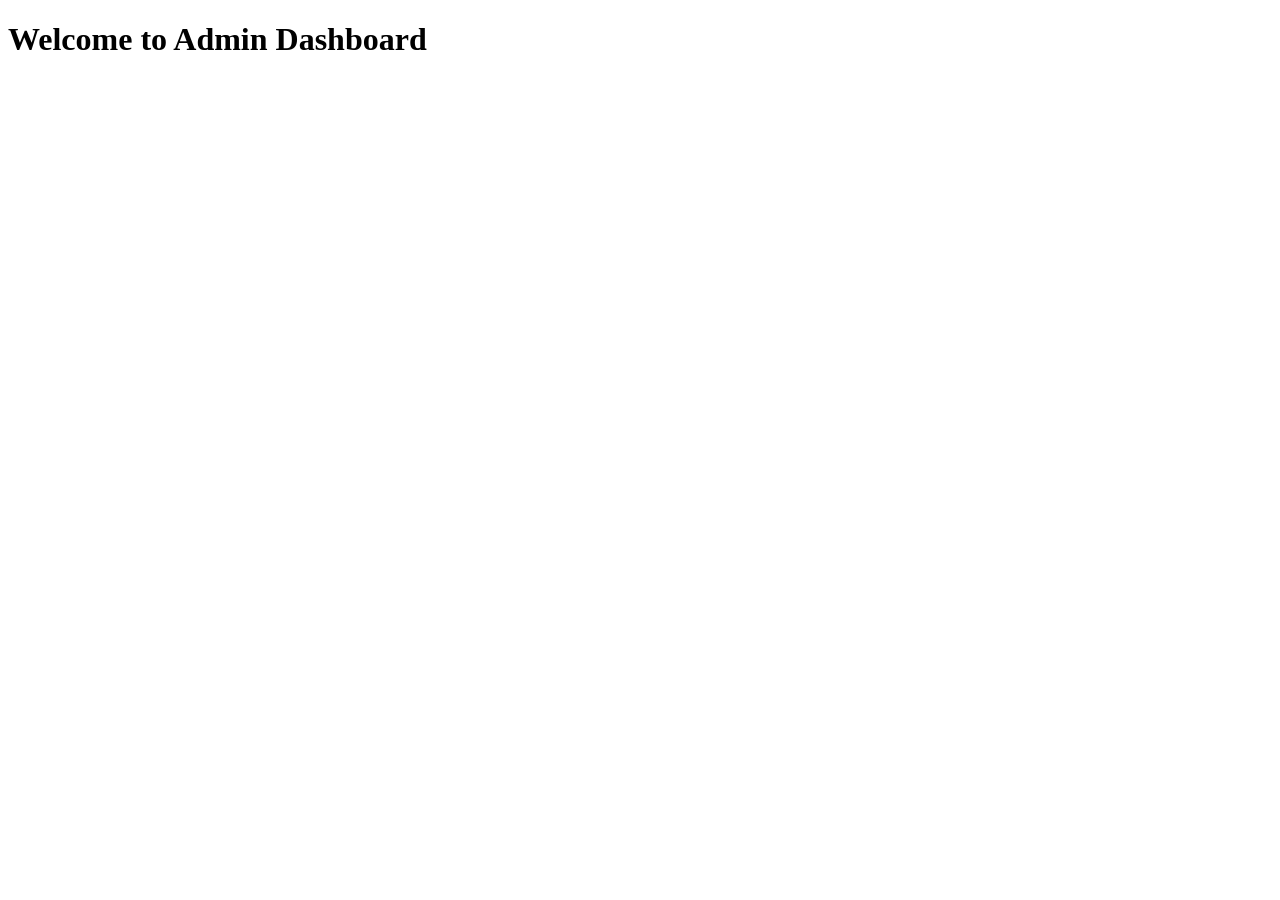
==== admine_management/src/main/resources/templates/index.html @ 5e3e6222 "Initial configuration login page and redirection" ====
<!DOCTYPE html>
<html lang="en" xmlns:th="http://www.thymeleaf.org">
  <head>
    <meta charset="UTF-8" />
    <meta name="viewport" content="width=device-width, initial-scale=1.0" />
    <title th:text="${pageTitle} ?: 'QFlow'">QFlow</title>
    <link rel="stylesheet" th:href="@{/css/index.css}" />
    <style></style>
  </head>
  <body>
    <h1 th:text="${pageTitle} ?: 'QFlow Dashboard'">
      Welcome to Admin Dashboard
    </h1>
  </body>
</html>
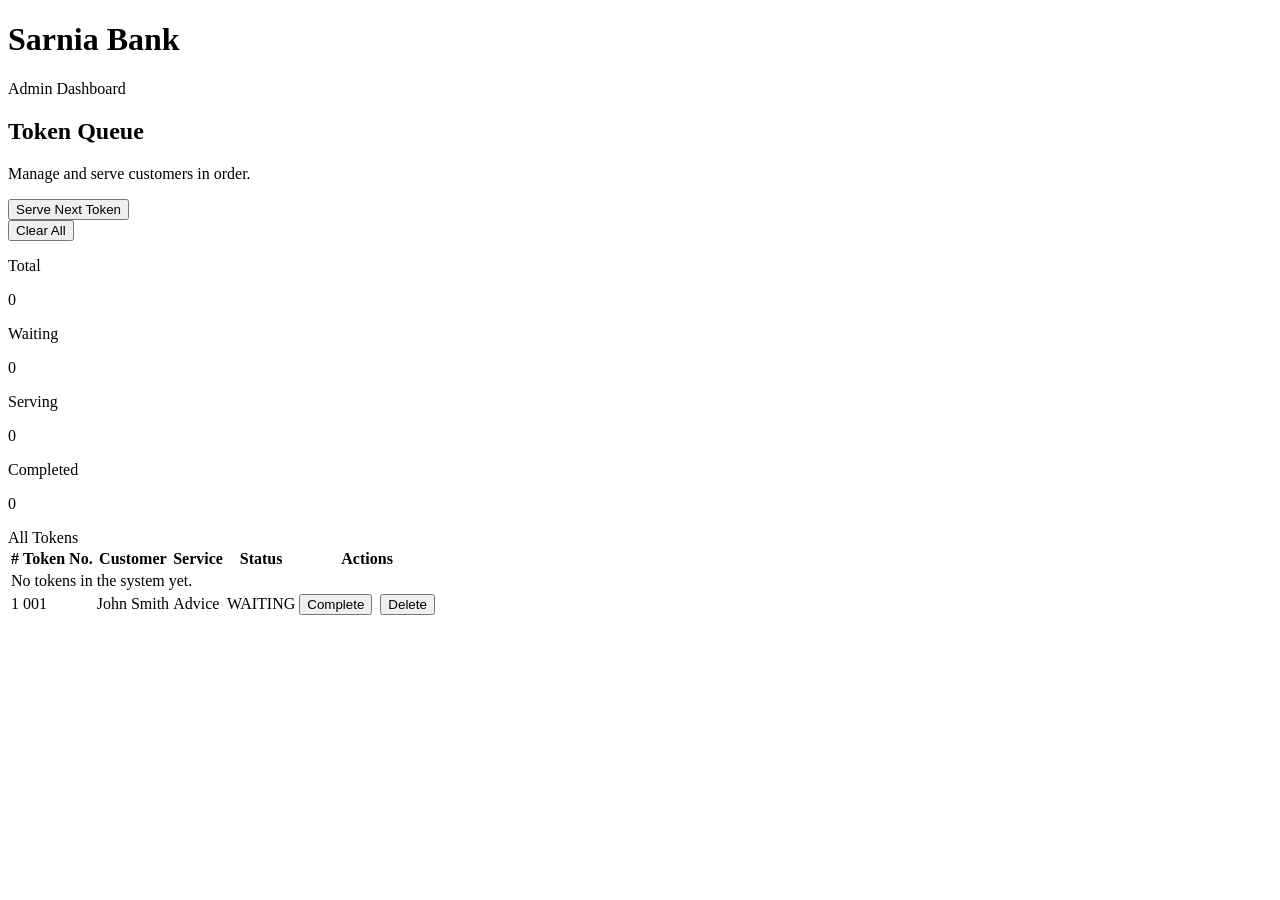
==== commit 3309f37e: "working on serve token, delete, complete" ====
--- a/admine_management/src/main/resources/templates/index.html
+++ b/admine_management/src/main/resources/templates/index.html
@@ -3,13 +3,144 @@
   <head>
     <meta charset="UTF-8" />
     <meta name="viewport" content="width=device-width, initial-scale=1.0" />
-    <title th:text="${pageTitle} ?: 'QFlow'">QFlow</title>
-    <link rel="stylesheet" th:href="@{/css/index.css}" />
-    <style></style>
+    <title>Sarnia Bank — Admin Dashboard</title>
+    <link rel="stylesheet" th:href="@{/css/style.css}" />
   </head>
   <body>
-    <h1 th:text="${pageTitle} ?: 'QFlow Dashboard'">
-      Welcome to Admin Dashboard
-    </h1>
+    <!-- Header -->
+    <header class="site-header">
+      <h1>Sarnia Bank</h1>
+      <span class="header-badge">Admin Dashboard</span>
+    </header>
+
+    <main class="main-content">
+      <!-- Action Bar -->
+      <div class="action-bar">
+        <div>
+          <h2>Token Queue</h2>
+          <p>Manage and serve customers in order.</p>
+        </div>
+        <div class="action-buttons">
+          <!-- Serve Next Token -->
+          <form th:action="@{/admin/serve-next}" method="post">
+            <button type="submit" class="btn btn-primary">
+              Serve Next Token
+            </button>
+          </form>
+
+          <!-- Delete All -->
+          <form
+            th:action="@{/admin/delete-all}"
+            method="post"
+            onsubmit="return confirm('Delete all tokens?')"
+          >
+            <button type="submit" class="btn btn-danger">Clear All</button>
+          </form>
+        </div>
+      </div>
+
+      <!-- Stats -->
+      <div class="stats-row">
+        <div class="stat-card">
+          <p class="stat-label">Total</p>
+          <p class="stat-value" th:text="${tokens.size()}">0</p>
+        </div>
+        <div class="stat-card">
+          <p class="stat-label">Waiting</p>
+          <p
+            class="stat-value"
+            th:text="${#lists.size(tokens.?[status == 'WAITING'])}"
+          >
+            0
+          </p>
+        </div>
+        <div class="stat-card">
+          <p class="stat-label">Serving</p>
+          <p
+            class="stat-value"
+            th:text="${#lists.size(tokens.?[status == 'SERVING'])}"
+          >
+            0
+          </p>
+        </div>
+        <div class="stat-card">
+          <p class="stat-label">Completed</p>
+          <p
+            class="stat-value"
+            th:text="${#lists.size(tokens.?[status == 'COMPLETED'])}"
+          >
+            0
+          </p>
+        </div>
+      </div>
+
+      <!-- Token Table -->
+      <div class="table-panel">
+        <div class="table-header">All Tokens</div>
+        <table>
+          <thead>
+            <tr>
+              <th>#</th>
+              <th>Token No.</th>
+              <th>Customer</th>
+              <th>Service</th>
+              <th>Status</th>
+              <th>Actions</th>
+            </tr>
+          </thead>
+          <tbody>
+            <!-- Empty state -->
+            <tr class="empty-row" th:if="${#lists.isEmpty(tokens)}">
+              <td colspan="6">No tokens in the system yet.</td>
+            </tr>
+
+            <!-- Token rows -->
+            <tr th:each="t, i : ${tokens}">
+              <td data-label="No" th:text="${i.count}">1</td>
+              <td data-label="Token" th:text="${t.tokenNumber}">001</td>
+              <td data-label="Customer" th:text="${t.userName}">John Smith</td>
+              <td data-label="Service" th:text="${t.service}">Advice</td>
+              <td data-label="Status">
+                <span
+                  class="badge"
+                  th:text="${t.status}"
+                  th:classappend="${t.status == 'WAITING'}   ? 'badge-waiting'   :
+                               (${t.status == 'PENDING'}   ? 'badge-pending'   :
+                               (${t.status == 'SERVING'}   ? 'badge-serving'   :
+                                                             'badge-completed'))"
+                >
+                  WAITING
+                </span>
+              </td>
+              <td data-label="Actions">
+                <div style="display: flex; gap: 0.5rem; flex-wrap: wrap">
+                  <!-- Complete button (only show if SERVING) -->
+                  <form
+                    th:if="${t.status == 'SERVING'}"
+                    th:action="@{/admin/complete/{id}(id=${t.id})}"
+                    method="post"
+                  >
+                    <button type="submit" class="btn btn-small btn-complete">
+                      Complete
+                    </button>
+                  </form>
+
+                  <!-- Delete button -->
+                  <form
+                    th:action="@{/admin/delete/{id}(id=${t.id})}"
+                    method="post"
+                    onsubmit="return confirm('Delete this token?')"
+                  >
+                    <button type="submit" class="btn btn-small btn-danger">
+                      Delete
+                    </button>
+                  </form>
+                </div>
+              </td>
+            </tr>
+          </tbody>
+        </table>
+      </div>
+    </main>
   </body>
 </html>
